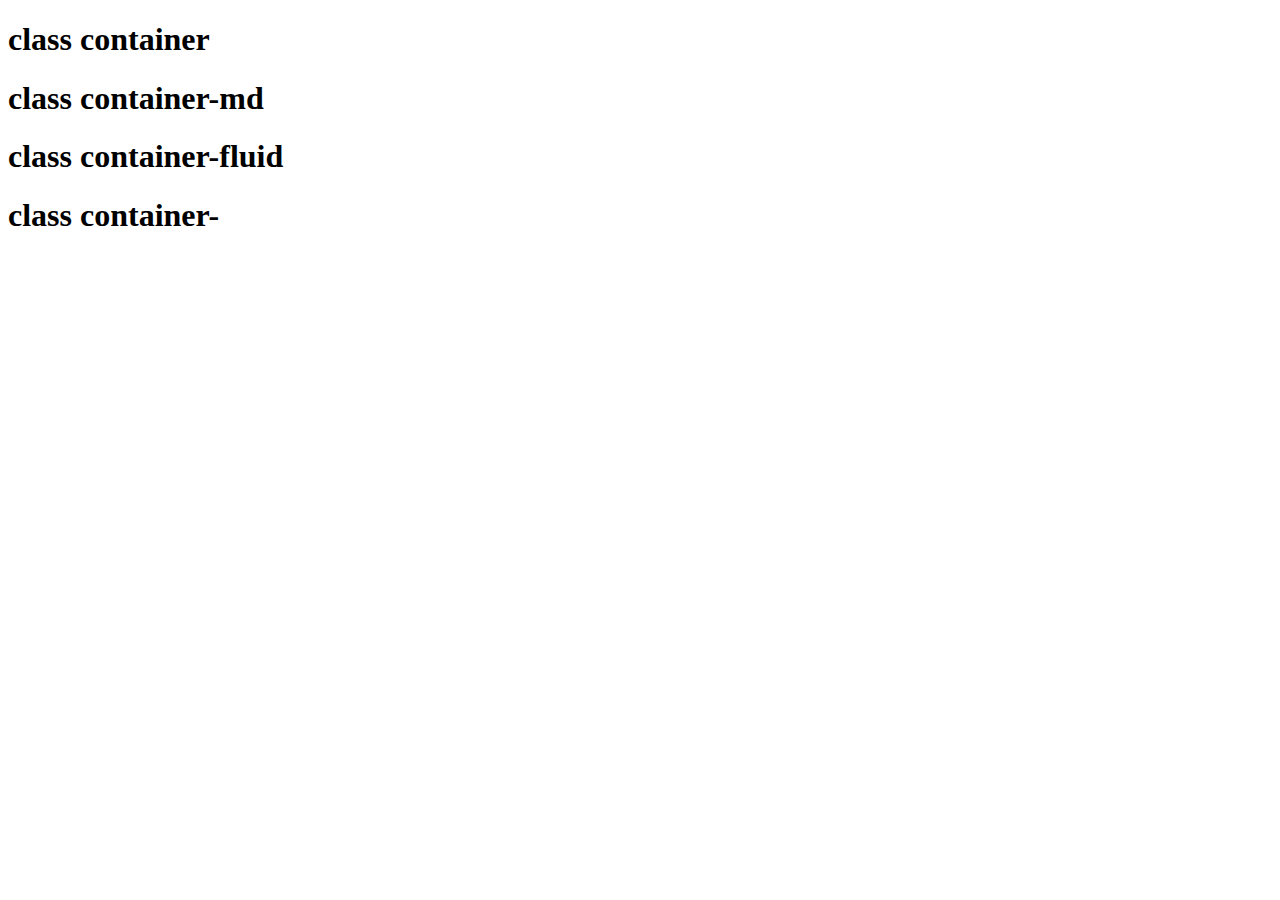
==== web07/CDN/index.html @ 99d4188f "style: uso de contenedores" ====
<!doctype html>
<html lang="en">
  <head>
    <meta charset="utf-8">
    <meta name="viewport" content="width=device-width, initial-scale=1">
    <title>Bootstrap demo</title>
    <link href="https://cdn.jsdelivr.net/npm/bootstrap@5.2.1/dist/css/bootstrap.min.css" rel="stylesheet" integrity="sha384-iYQeCzEYFbKjA/T2uDLTpkwGzCiq6soy8tYaI1GyVh/UjpbCx/TYkiZhlZB6+fzT" crossorigin="anonymous">
  </head>
  <body>
    <div class="container border border-success border-1 rounded-4">
      <h1> class container </h1>
    </div>
    <div class="container-md border border-primary border-1 rounded-4">
      <h1>class container-md </h1>
    </div>
    <div class="container-fluid border border-danger border-1 rounded-4">
      <h1>class container-fluid </h1>
    </div>
    <div class="container border border-dark border-1 rounded-4">
      <h1>class container-</h1>
    </div>
    <script src="https://cdn.jsdelivr.net/npm/bootstrap@5.2.1/dist/js/bootstrap.bundle.min.js" integrity="sha384-u1OknCvxWvY5kfmNBILK2hRnQC3Pr17a+RTT6rIHI7NnikvbZlHgTPOOmMi466C8" crossorigin="anonymous"></script>
  </body>
</html>
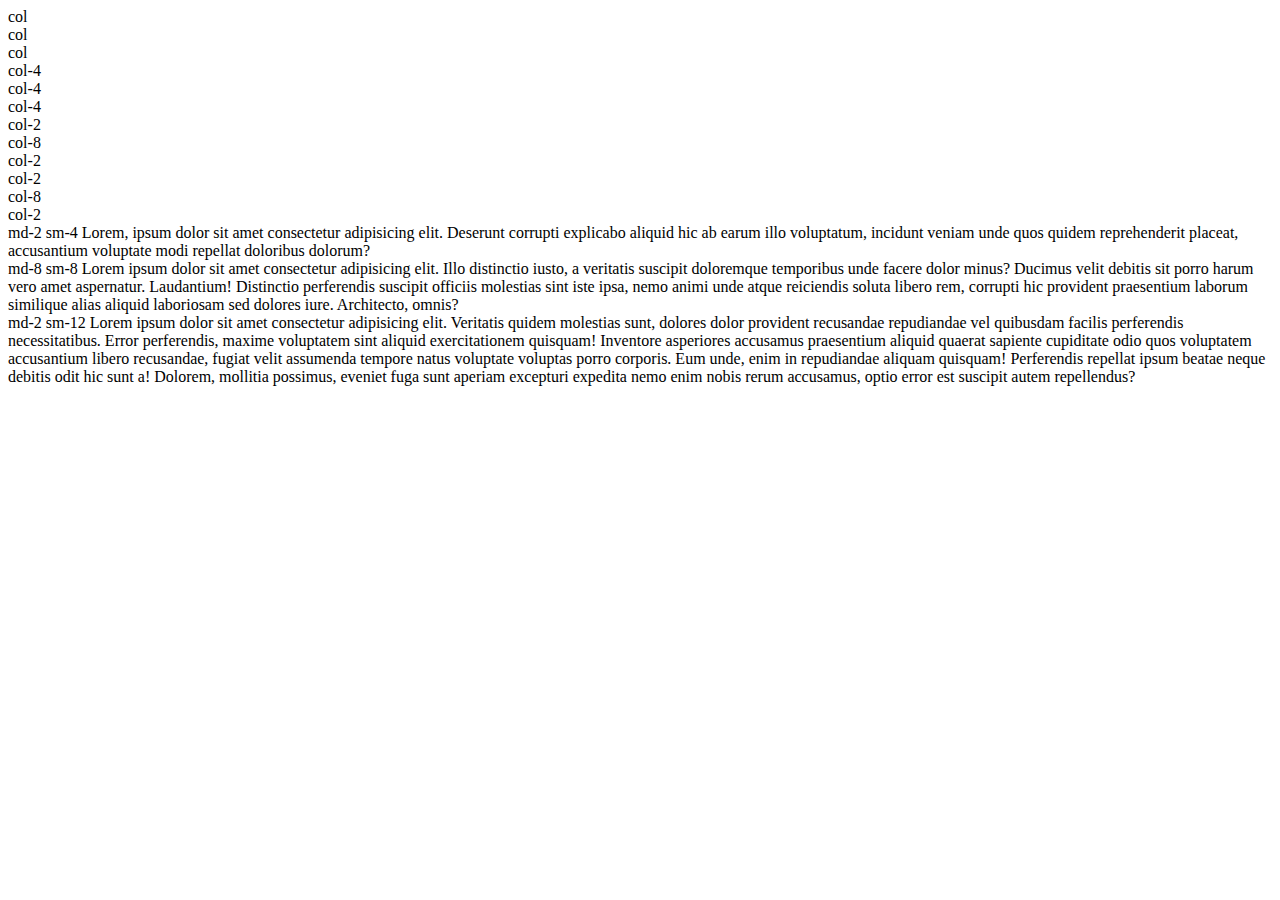
==== commit d7fda7fe: "ci: pruebas con el grid y breakpoinsts" ====
--- a/web07/CDN/index.html
+++ b/web07/CDN/index.html
@@ -1,5 +1,5 @@
 <!doctype html>
-<html lang="en">
+<html lang="es">
   <head>
     <meta charset="utf-8">
     <meta name="viewport" content="width=device-width, initial-scale=1">
@@ -7,18 +7,60 @@
     <link href="https://cdn.jsdelivr.net/npm/bootstrap@5.2.1/dist/css/bootstrap.min.css" rel="stylesheet" integrity="sha384-iYQeCzEYFbKjA/T2uDLTpkwGzCiq6soy8tYaI1GyVh/UjpbCx/TYkiZhlZB6+fzT" crossorigin="anonymous">
   </head>
   <body>
-    <div class="container border border-success border-1 rounded-4">
-      <h1> class container </h1>
+
+    <!--3 columnas idénticas usando col-->
+    <div class="container border border-success border-1 text-center my-5">
+      <div class="row">
+        <div class="col border border-primary">col</div>
+        <div class="col border border-secondary">col</div>
+        <div class="col border border-danger">col</div>
+      </div>
     </div>
-    <div class="container-md border border-primary border-1 rounded-4">
-      <h1>class container-md </h1>
+
+    <!--3 columanas idénticas usando col-4-->
+    <div class="container text-center my-5">
+      <div class="row">
+        <div class="col-4 border border-primary">col-4</div>
+        <div class="col-4 border border-secondary">col-4</div>
+        <div class="col-4 border border-danger">col-4</div>
+      </div>
     </div>
-    <div class="container-fluid border border-danger border-1 rounded-4">
-      <h1>class container-fluid </h1>
+
+    <!--2 columanas idénticas y una desigual -->
+    <div class="container text-center my-5">
+      <div class="row">
+        <div class="col-2 border border-primary">col-2</div>
+        <div class="col-8 border border-secondary">col-8</div>
+        <div class="col-2 border border-danger">col-2</div>
+      </div>
     </div>
-    <div class="container border border-dark border-1 rounded-4">
-      <h1>class container-</h1>
-    </div>
+
+
+        <!--2 columanas idénticas y una desigual -->
+        <div class="container text-center my-5">
+          <div class="row">
+            <div class="col-md-2 border border-primary">col-2</div>
+            <div class="col-md-8 border border-secondary">col-8</div>
+            <div class="col-md-2 border border-danger">col-2</div>
+          </div>
+        </div>
+
+        <!--2 columanas idénticas y una desigual -->
+        <div class="container text-center my-5">
+          <div class="row">
+            <div class="col-md-2 col-sm-4 border border-primary">md-2 sm-4 Lorem, ipsum dolor sit amet consectetur adipisicing elit. Deserunt corrupti explicabo aliquid hic ab earum illo voluptatum, incidunt veniam unde quos quidem reprehenderit placeat, accusantium voluptate modi repellat doloribus dolorum?</div>
+            <div class="col-md-8 col-sm-8 border border-secondary">md-8 sm-8 Lorem ipsum dolor sit amet consectetur adipisicing elit. Illo distinctio iusto, a veritatis suscipit doloremque temporibus unde facere dolor minus? Ducimus velit debitis sit porro harum vero amet aspernatur. Laudantium!
+            Distinctio perferendis suscipit officiis molestias sint iste ipsa, nemo animi unde atque reiciendis soluta libero rem, corrupti hic provident praesentium laborum similique alias aliquid laboriosam sed dolores iure. Architecto, omnis?</div>
+            <div class="col-md-2 col-sm-12 border border-danger">md-2 sm-12 Lorem ipsum dolor sit amet consectetur adipisicing elit. Veritatis quidem molestias sunt, dolores dolor provident recusandae repudiandae vel quibusdam facilis perferendis necessitatibus. Error perferendis, maxime voluptatem sint aliquid exercitationem quisquam!
+            Inventore asperiores accusamus praesentium aliquid quaerat sapiente cupiditate odio quos voluptatem accusantium libero recusandae, fugiat velit assumenda tempore natus voluptate voluptas porro corporis. Eum unde, enim in repudiandae aliquam quisquam!
+            Perferendis repellat ipsum beatae neque debitis odit hic sunt a! Dolorem, mollitia possimus, eveniet fuga sunt aperiam excepturi expedita nemo enim nobis rerum accusamus, optio error est suscipit autem repellendus?</div>
+          </div>
+        </div>
+
+
+
+
+
     <script src="https://cdn.jsdelivr.net/npm/bootstrap@5.2.1/dist/js/bootstrap.bundle.min.js" integrity="sha384-u1OknCvxWvY5kfmNBILK2hRnQC3Pr17a+RTT6rIHI7NnikvbZlHgTPOOmMi466C8" crossorigin="anonymous"></script>
   </body>
 </html>
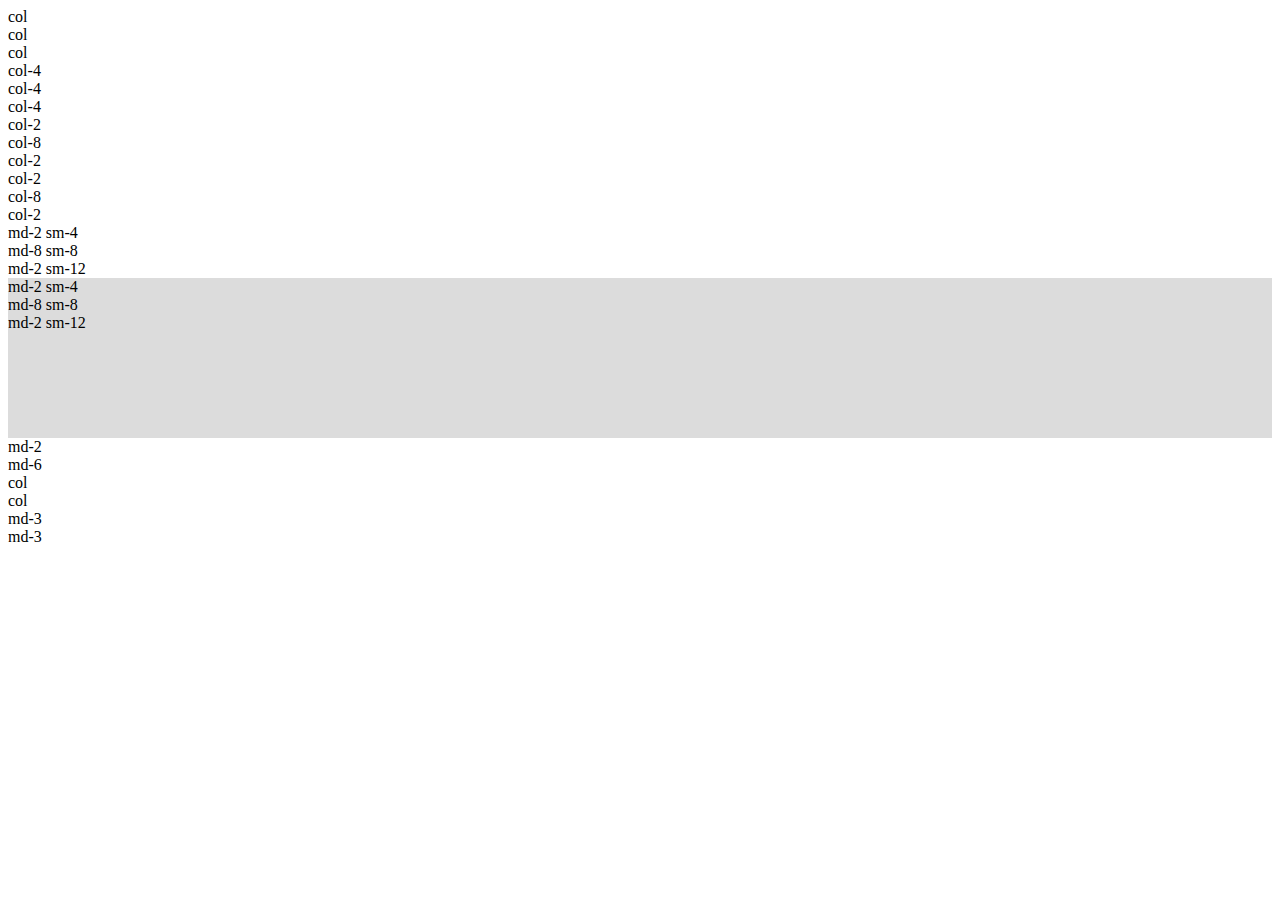
==== commit 6387750b: "Ci:grid complejo" ====
--- a/web07/CDN/index.html
+++ b/web07/CDN/index.html
@@ -1,66 +1,97 @@
 <!doctype html>
 <html lang="es">
-  <head>
-    <meta charset="utf-8">
-    <meta name="viewport" content="width=device-width, initial-scale=1">
-    <title>Bootstrap demo</title>
-    <link href="https://cdn.jsdelivr.net/npm/bootstrap@5.2.1/dist/css/bootstrap.min.css" rel="stylesheet" integrity="sha384-iYQeCzEYFbKjA/T2uDLTpkwGzCiq6soy8tYaI1GyVh/UjpbCx/TYkiZhlZB6+fzT" crossorigin="anonymous">
-  </head>
-  <body>
 
-    <!--3 columnas idénticas usando col-->
-    <div class="container border border-success border-1 text-center my-5">
+<head>
+  <meta charset="utf-8">
+  <meta name="viewport" content="width=device-width, initial-scale=1">
+  <title>Bootstrap demo</title>
+  <link href="https://cdn.jsdelivr.net/npm/bootstrap@5.2.1/dist/css/bootstrap.min.css" rel="stylesheet"
+    integrity="sha384-iYQeCzEYFbKjA/T2uDLTpkwGzCiq6soy8tYaI1GyVh/UjpbCx/TYkiZhlZB6+fzT" crossorigin="anonymous">
+  <link rel="stylesheet" href="style.css">
+</head>
+
+<body>
+
+  <!--3 columnas idénticas usando col-->
+  <div class="container border border-success border-1 text-center my-5">
+    <div class="row">
+      <div class="col border border-primary">col</div>
+      <div class="col border border-secondary">col</div>
+      <div class="col border border-danger">col</div>
+    </div>
+  </div>
+
+  <!--3 columanas idénticas usando col-4-->
+  <div class="container text-center my-5">
+    <div class="row">
+      <div class="col-4 border border-primary">col-4</div>
+      <div class="col-4 border border-secondary">col-4</div>
+      <div class="col-4 border border-danger">col-4</div>
+    </div>
+  </div>
+
+  <!--2 columanas idénticas y una desigual -->
+  <div class="container text-center my-5">
+    <div class="row">
+      <div class="col-2 border border-primary">col-2</div>
+      <div class="col-8 border border-secondary">col-8</div>
+      <div class="col-2 border border-danger">col-2</div>
+    </div>
+  </div>
+
+  <!--2 columanas idénticas y una desigual con breakpoint -->
+  <div class="container text-center my-5">
+    <div class="row">
+      <div class="col-md-2 border border-primary">col-2</div>
+      <div class="col-md-8 border border-secondary">col-8</div>
+      <div class="col-md-2 border border-danger">col-2</div>
+    </div>
+  </div>
+
+  <!--2 columanas idénticas y una desigual con 2 breakpoint-->
+  <div class="container text-center my-5">
+    <div class="row">
+      <div class="col-md-2 col-sm-4 border border-primary">md-2 sm-4</div>
+      <div class="col-md-8 col-sm-8 border border-secondary">md-8 sm-8</div>
+      <div class="col-md-2 col-sm-12 border border-danger">md-2 sm-12</div>
+    </div>
+  </div>
+
+  <!--2 columanas idénticas y una desigual con 2 breakpoint y fila con min de altura-->
+  <div class="container text-center my-5">
+    <div class="row altura-min">
+      <div class="col-md-2 col-sm-4 align-self-start border border-primary altura-col">md-2 sm-4</div>
+      <div class="col-md-8 col-sm-8 align-self-center border border-secondary altura-col">md-8 sm-8</div>
+      <div class="col-md-2 col-sm-12 align-self-end border border-danger altura-col">md-2 sm-12</div>
+    </div>
+  </div>
+  <!--2 columanas idénticas y una desigual con 2 breakpoint y fila con min de altura-->
+  <div class="container text-center my-5">
+    <div class="row justify-content-end">
+      <div class="col-md-2 border border-primary">md-2 </div>
+      <div class="col-md-6 border border-secondary">md-6 </div>
+    </div>
+  </div>
+
+  <!--grid complejo-->
+  <div class="container-fluid text-center my-5">
+    <div class="row ">
+      <div class="col-md-6 border border-primary">
       <div class="row">
-        <div class="col border border-primary">col</div>
-        <div class="col border border-secondary">col</div>
-        <div class="col border border-danger">col</div>
+        <div class="col-md-12 border border-secondary">col</div>
+        <div class="col-md-12 border border-secondary">col</div>
       </div>
+      </div>
+      <div class="col-md-3 border border-secondary">md-3 </div>
+      <div class="col-md-3 border border-secondary">md-3 </div>
     </div>
-
-    <!--3 columanas idénticas usando col-4-->
-    <div class="container text-center my-5">
-      <div class="row">
-        <div class="col-4 border border-primary">col-4</div>
-        <div class="col-4 border border-secondary">col-4</div>
-        <div class="col-4 border border-danger">col-4</div>
-      </div>
-    </div>
-
-    <!--2 columanas idénticas y una desigual -->
-    <div class="container text-center my-5">
-      <div class="row">
-        <div class="col-2 border border-primary">col-2</div>
-        <div class="col-8 border border-secondary">col-8</div>
-        <div class="col-2 border border-danger">col-2</div>
-      </div>
-    </div>
-
-
-        <!--2 columanas idénticas y una desigual -->
-        <div class="container text-center my-5">
-          <div class="row">
-            <div class="col-md-2 border border-primary">col-2</div>
-            <div class="col-md-8 border border-secondary">col-8</div>
-            <div class="col-md-2 border border-danger">col-2</div>
-          </div>
-        </div>
-
-        <!--2 columanas idénticas y una desigual -->
-        <div class="container text-center my-5">
-          <div class="row">
-            <div class="col-md-2 col-sm-4 border border-primary">md-2 sm-4 Lorem, ipsum dolor sit amet consectetur adipisicing elit. Deserunt corrupti explicabo aliquid hic ab earum illo voluptatum, incidunt veniam unde quos quidem reprehenderit placeat, accusantium voluptate modi repellat doloribus dolorum?</div>
-            <div class="col-md-8 col-sm-8 border border-secondary">md-8 sm-8 Lorem ipsum dolor sit amet consectetur adipisicing elit. Illo distinctio iusto, a veritatis suscipit doloremque temporibus unde facere dolor minus? Ducimus velit debitis sit porro harum vero amet aspernatur. Laudantium!
-            Distinctio perferendis suscipit officiis molestias sint iste ipsa, nemo animi unde atque reiciendis soluta libero rem, corrupti hic provident praesentium laborum similique alias aliquid laboriosam sed dolores iure. Architecto, omnis?</div>
-            <div class="col-md-2 col-sm-12 border border-danger">md-2 sm-12 Lorem ipsum dolor sit amet consectetur adipisicing elit. Veritatis quidem molestias sunt, dolores dolor provident recusandae repudiandae vel quibusdam facilis perferendis necessitatibus. Error perferendis, maxime voluptatem sint aliquid exercitationem quisquam!
-            Inventore asperiores accusamus praesentium aliquid quaerat sapiente cupiditate odio quos voluptatem accusantium libero recusandae, fugiat velit assumenda tempore natus voluptate voluptas porro corporis. Eum unde, enim in repudiandae aliquam quisquam!
-            Perferendis repellat ipsum beatae neque debitis odit hic sunt a! Dolorem, mollitia possimus, eveniet fuga sunt aperiam excepturi expedita nemo enim nobis rerum accusamus, optio error est suscipit autem repellendus?</div>
-          </div>
-        </div>
+  </div>
 
 
 
+  <script src="https://cdn.jsdelivr.net/npm/bootstrap@5.2.1/dist/js/bootstrap.bundle.min.js"
+    integrity="sha384-u1OknCvxWvY5kfmNBILK2hRnQC3Pr17a+RTT6rIHI7NnikvbZlHgTPOOmMi466C8"
+    crossorigin="anonymous"></script>
+</body>
 
-
-    <script src="https://cdn.jsdelivr.net/npm/bootstrap@5.2.1/dist/js/bootstrap.bundle.min.js" integrity="sha384-u1OknCvxWvY5kfmNBILK2hRnQC3Pr17a+RTT6rIHI7NnikvbZlHgTPOOmMi466C8" crossorigin="anonymous"></script>
-  </body>
-</html>
+</html>--- a/web07/CDN/style.css
+++ b/web07/CDN/style.css
@@ -0,0 +1,8 @@
+.altura-min{
+  min-height: 10rem;
+  background: gainsboro;
+}
+
+.altura-col{
+  max-height: 5rem;
+}